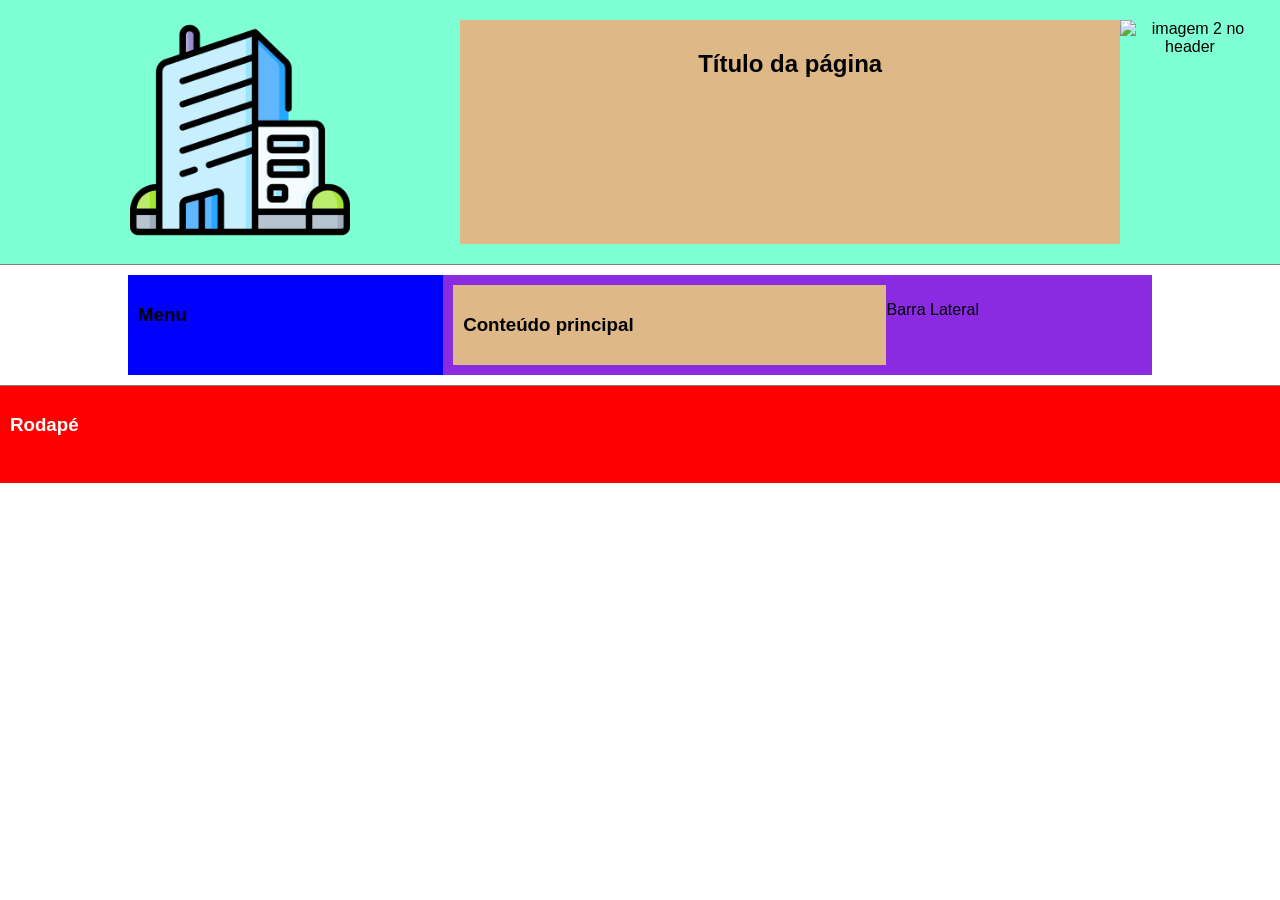
==== index.html @ af9185ae "exemplo da aula de iw" ====
<!DOCTYPE html>
<html lang="pt-br">

<head>
  <!--utf-8 acentuação/caracteres especiais-->
  <meta charset="UTF-8">
  <!--é o 1o para o site se tornar responsivo-->
  <meta name="viewport" content="width=device-width, initial-scale=1.0">
  <title>Revisão de aula</title>
  <link rel="stylesheet" href="css/estilos.css">
  <link rel="shortcut icon" href="img/building.png" type="image/png">
</head>

<body>
  <header>
    <aside>
      <img src="img/office-building.png" alt="imagem 1 no header">
    </aside>
    <section>
      <h1>Título da página</h1>
    </section>
    <aside>
      <img src="img/placeholder.png" alt="imagem 2 no header">
    </aside>
  </header>

  <div class="container">

    <div class="conteudo-central">
      <nav>
        <h3>Menu</h3>
      </nav>
      <main>
        <section>
          <h3>Conteúdo principal</h3>
        </section>
        <aside>
          <p>Barra Lateral</p>
        </aside>
      </main>
    </div>
  </div>

  <footer>
    <h3>Rodapé</h3>
    <img src="" alt="">
  </footer>
</body>

</html>
---- css/estilos.css ----
body {
  margin: 0;
  font-family: arial;
}

.container {
  width: 80%;
  margin: auto;
}

header {
  background-color: aquamarine;
  text-align: center;
  padding: 20px;
  margin-bottom: 10px;
  border-bottom: 1px solid gray;
  display: flex;
}

header img {
  width: 50%;
}

.conteudo-central {
  display: flex;
}

nav {
  width: 30%;
  background-color: blue;
  padding: 10px;
}

main {
  width: 70%;
  background-color: blueviolet;
  padding: 10px;
  display: flex;
}

section {
  background-color: burlywood;
  padding: 10px;
  width: 60%;
}

footer {
  background-color: red;
  color: white;
  padding: 10px;
  margin-top: 10px;
  border-top: 1px solid gray;
}
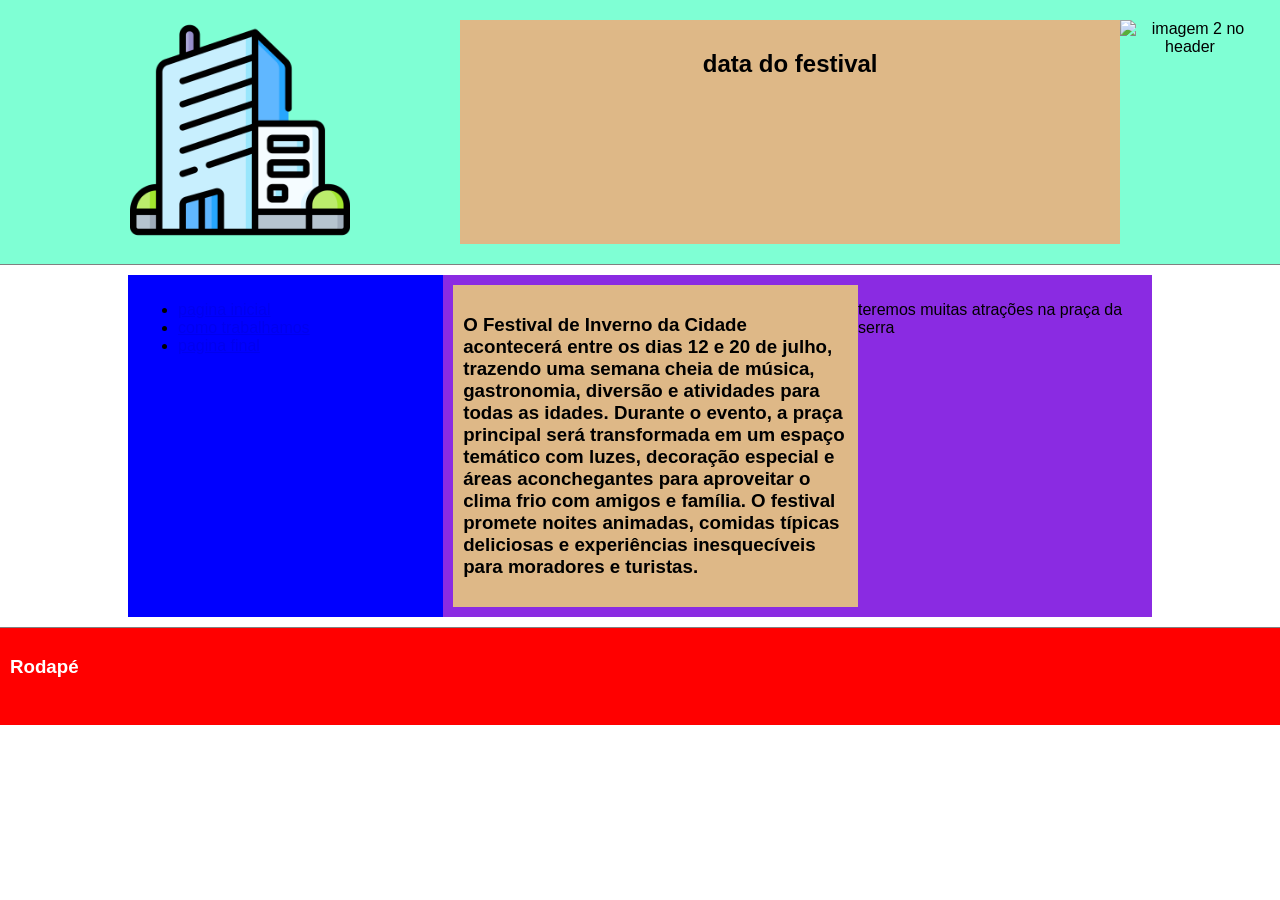
==== commit ae9e435f: "coisas" ====
--- a/index.html
+++ b/index.html
@@ -6,7 +6,7 @@
   <meta charset="UTF-8">
   <!--é o 1o para o site se tornar responsivo-->
   <meta name="viewport" content="width=device-width, initial-scale=1.0">
-  <title>Revisão de aula</title>
+  <title>nosso festival !</title>
   <link rel="stylesheet" href="css/estilos.css">
   <link rel="shortcut icon" href="img/building.png" type="image/png">
 </head>
@@ -17,7 +17,7 @@
       <img src="img/office-building.png" alt="imagem 1 no header">
     </aside>
     <section>
-      <h1>Título da página</h1>
+      <h1> data do festival </h1>
     </section>
     <aside>
       <img src="img/placeholder.png" alt="imagem 2 no header">
@@ -28,14 +28,18 @@
 
     <div class="conteudo-central">
       <nav>
-        <h3>Menu</h3>
+        <ul>
+          <li><a href="index.html">pagina inicial</a></li>
+           <li><a href="sobre.html">como trabalhamos</a></li>
+           <li><a href="contato.html">pagina final</a></li>
+        </ul>
       </nav>
       <main>
         <section>
-          <h3>Conteúdo principal</h3>
+          <h3>O Festival de Inverno da Cidade acontecerá entre os dias 12 e 20 de julho, trazendo uma semana cheia de música, gastronomia, diversão e atividades para todas as idades. Durante o evento, a praça principal será transformada em um espaço temático com luzes, decoração especial e áreas aconchegantes para aproveitar o clima frio com amigos e família. O festival promete noites animadas, comidas típicas deliciosas e experiências inesquecíveis para moradores e turistas.</h3>
         </section>
         <aside>
-          <p>Barra Lateral</p>
+          <p>teremos muitas atrações na praça da serra</p>
         </aside>
       </main>
     </div>
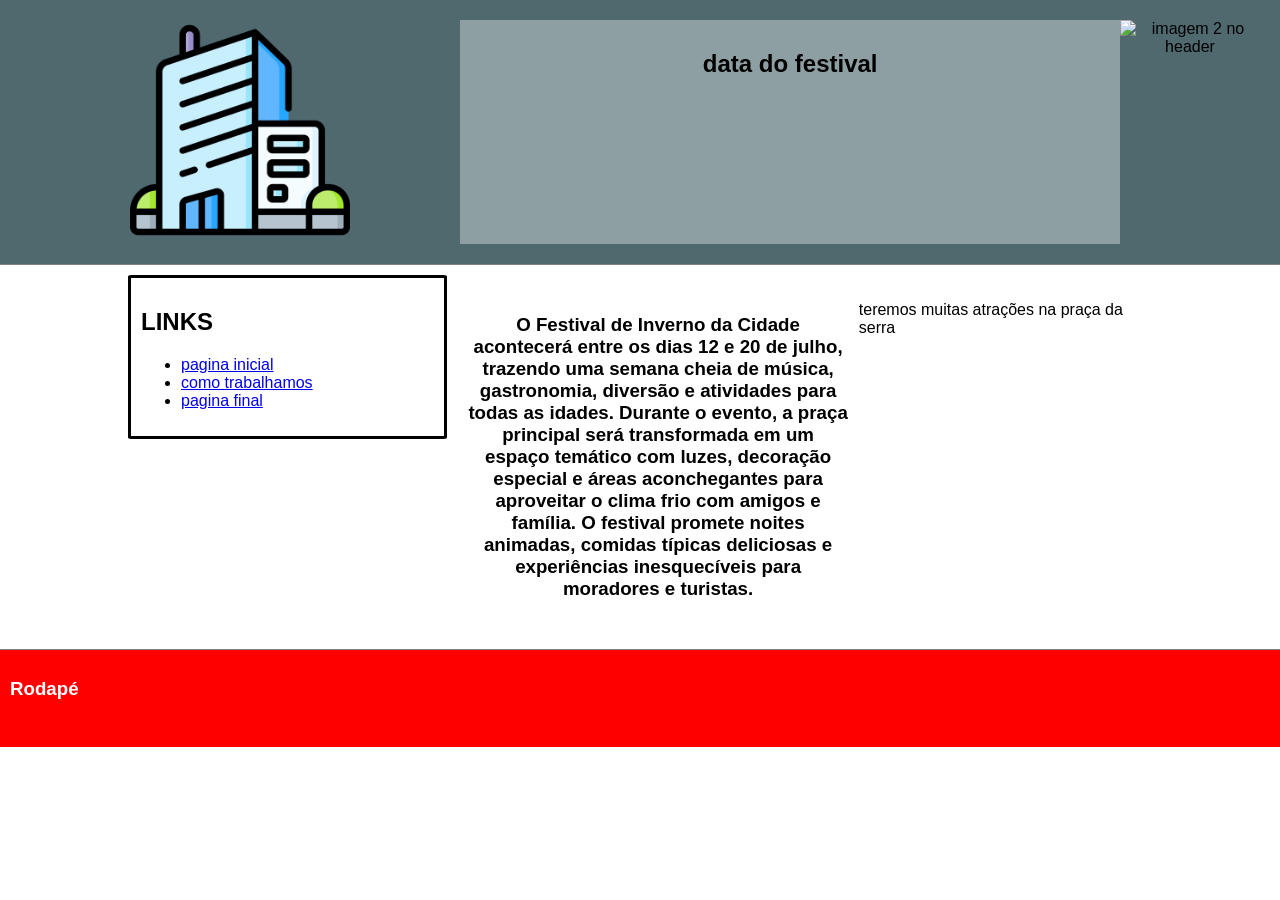
==== commit c1ed97d3: "mudar CSS e adicionar LINKS ao CSS" ====
--- a/index.html
+++ b/index.html
@@ -28,6 +28,7 @@
 
     <div class="conteudo-central">
       <nav>
+        <h1>LINKS</h1>
         <ul>
           <li><a href="index.html">pagina inicial</a></li>
            <li><a href="sobre.html">como trabalhamos</a></li>
--- a/css/estilos.css
+++ b/css/estilos.css
@@ -9,7 +9,7 @@
 }
 
 header {
-  background-color: aquamarine;
+  background-color: rgb(79, 105, 111);
   text-align: center;
   padding: 20px;
   margin-bottom: 10px;
@@ -27,21 +27,26 @@
 
 nav {
   width: 30%;
-  background-color: blue;
+  height: 30%;
+  max-height: 30%;
+  background-color: rgb(255, 255, 255);
+  border: 3px solid black;
   padding: 10px;
+  border-radius: 1%;
 }
 
 main {
   width: 70%;
-  background-color: blueviolet;
+  background-color: rgba(0,0,0,0);
   padding: 10px;
   display: flex;
 }
 
 section {
-  background-color: burlywood;
+  background-color: rgba(255, 255, 255, 0.356);
   padding: 10px;
   width: 60%;
+  text-align: center;
 }
 
 footer {
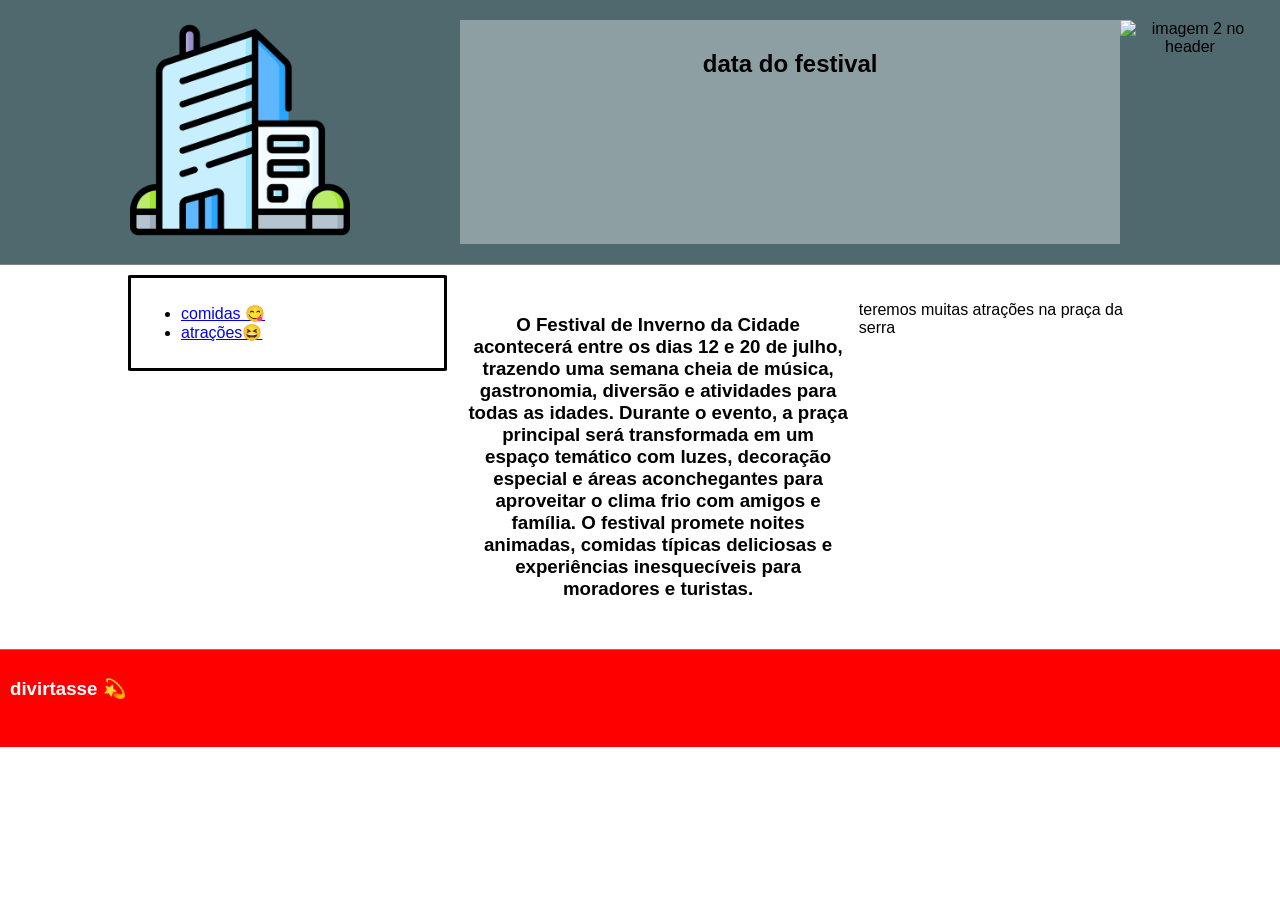
==== commit c3314787: "Mexer no html" ====
--- a/index.html
+++ b/index.html
@@ -28,11 +28,10 @@
 
     <div class="conteudo-central">
       <nav>
-        <h1>LINKS</h1>
         <ul>
-          <li><a href="index.html">pagina inicial</a></li>
-           <li><a href="sobre.html">como trabalhamos</a></li>
-           <li><a href="contato.html">pagina final</a></li>
+        
+           <li><a href="sobre.html">comidas 😋</a></li>
+           <li><a href="contato.html">atrações😆</a></li>
         </ul>
       </nav>
       <main>
@@ -47,7 +46,7 @@
   </div>
 
   <footer>
-    <h3>Rodapé</h3>
+    <h3>divirtasse 💫</h3>
     <img src="" alt="">
   </footer>
 </body>
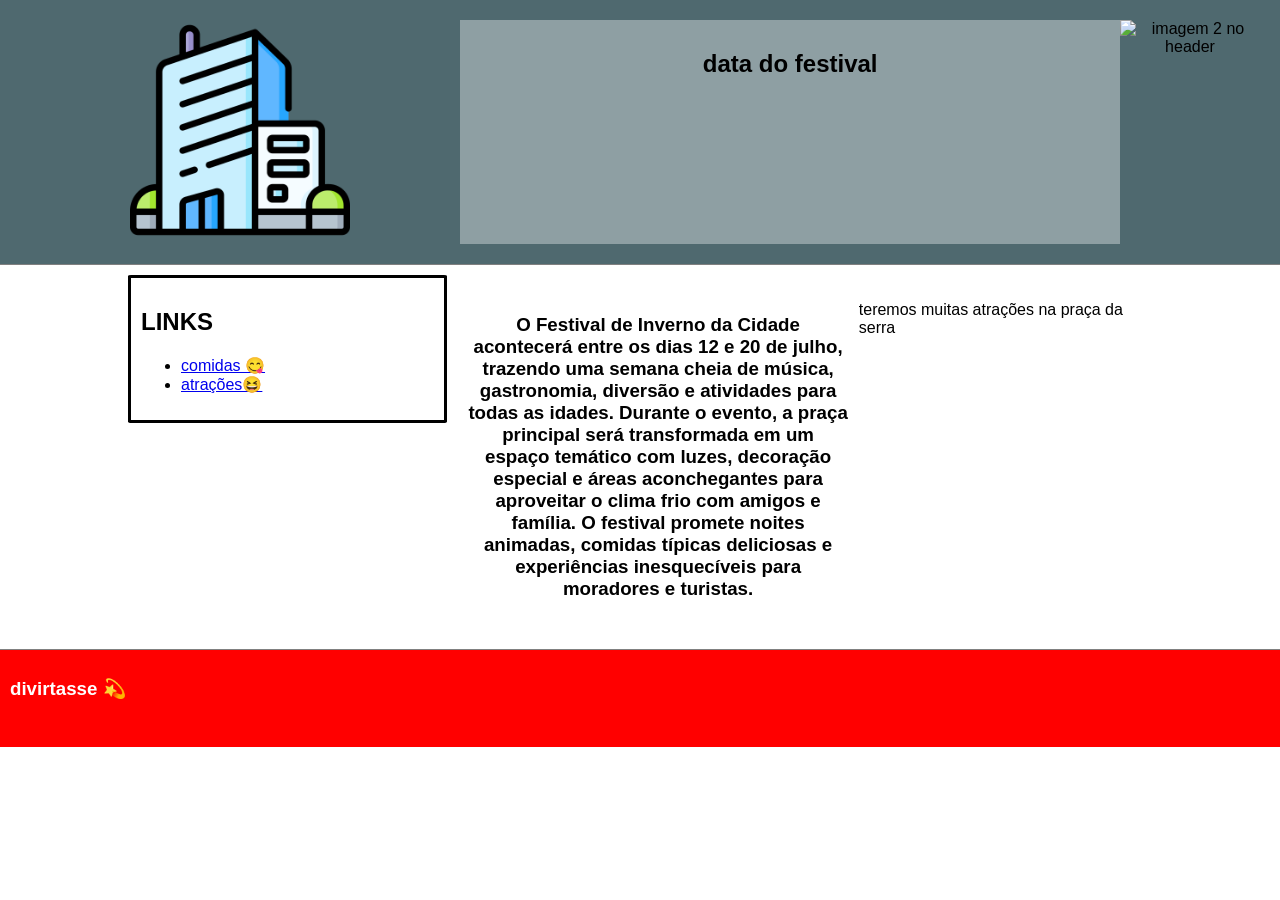
==== commit 3b398121: "Merge branch 'main' of https://github.com/GiulianoBR3/coisas" ====
--- a/index.html
+++ b/index.html
@@ -28,6 +28,7 @@
 
     <div class="conteudo-central">
       <nav>
+        <h1>LINKS</h1>
         <ul>
         
            <li><a href="sobre.html">comidas 😋</a></li>
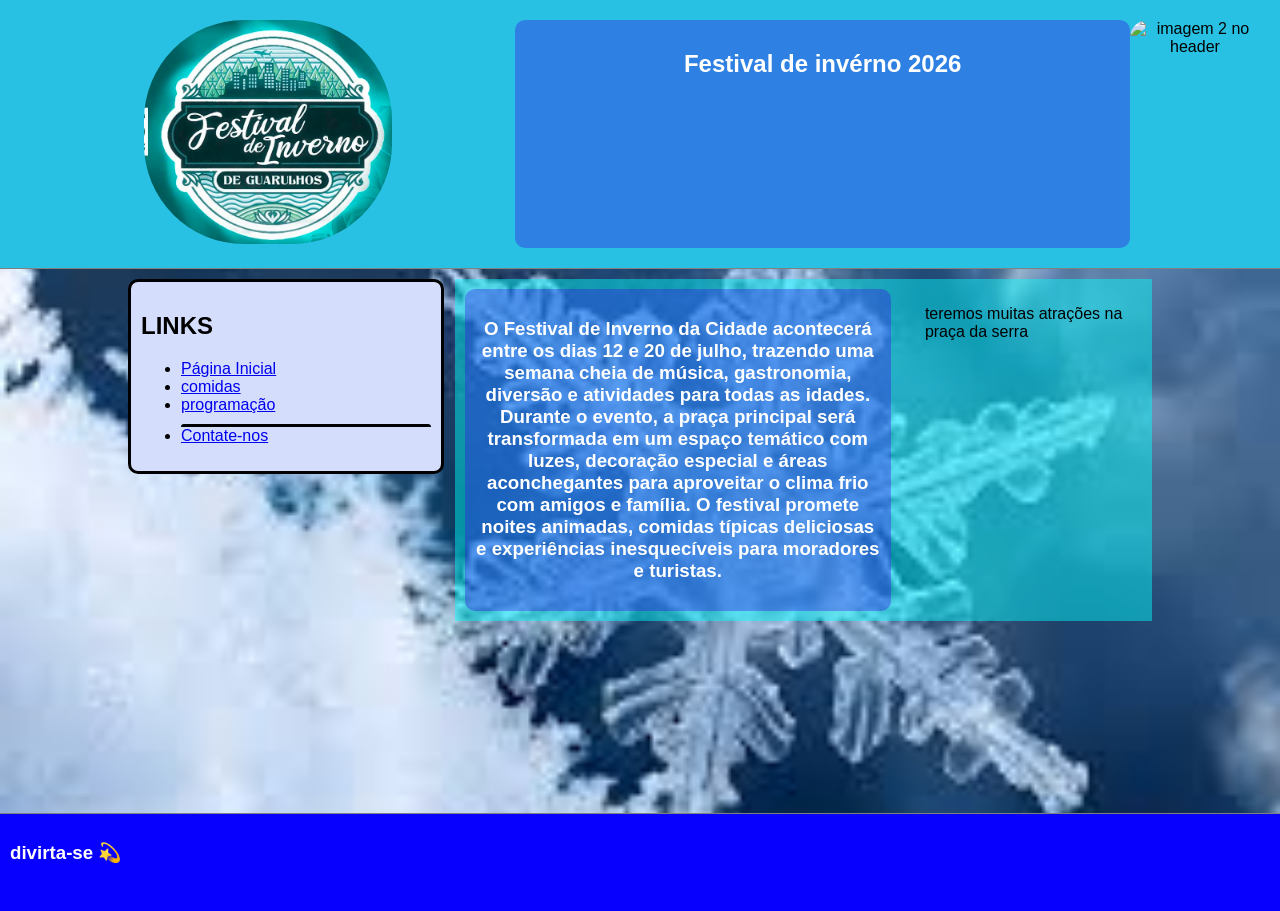
==== commit 10384dec: "mudar...basicamente tudo" ====
--- a/index.html
+++ b/index.html
@@ -6,18 +6,18 @@
   <meta charset="UTF-8">
   <!--é o 1o para o site se tornar responsivo-->
   <meta name="viewport" content="width=device-width, initial-scale=1.0">
-  <title>nosso festival !</title>
+  <title>Festival de Inverno 2026</title>
   <link rel="stylesheet" href="css/estilos.css">
-  <link rel="shortcut icon" href="img/building.png" type="image/png">
+  <link rel="shortcut icon" href="img/festival.png" type="image/png">
 </head>
 
 <body>
   <header>
     <aside>
-      <img src="img/office-building.png" alt="imagem 1 no header">
+      <img src="img/festival.png" alt="imagem 1 no header">
     </aside>
     <section>
-      <h1> data do festival </h1>
+      <h1> Festival de invérno 2026 </h1>
     </section>
     <aside>
       <img src="img/placeholder.png" alt="imagem 2 no header">
@@ -30,9 +30,10 @@
       <nav>
         <h1>LINKS</h1>
         <ul>
-        
-           <li><a href="sobre.html">comidas 😋</a></li>
-           <li><a href="contato.html">atrações😆</a></li>
+           <li><a href="index.html">Página Inicial</a></li>
+           <li><a href="comidas.html">comidas</a></li>
+           <li><a href="programacao.html">programação</a></li>
+           <li class="separate"><a href="contato.html">Contate-nos</a></li>
         </ul>
       </nav>
       <main>
@@ -47,7 +48,7 @@
   </div>
 
   <footer>
-    <h3>divirtasse 💫</h3>
+    <h3>divirta-se 💫</h3>
     <img src="" alt="">
   </footer>
 </body>
--- a/css/estilos.css
+++ b/css/estilos.css
@@ -1,4 +1,6 @@
 body {
+  background-image: url("../img/background.png");
+  background-size: cover;
   margin: 0;
   font-family: arial;
 }
@@ -9,7 +11,7 @@
 }
 
 header {
-  background-color: rgb(79, 105, 111);
+  background-color: rgb(41, 193, 227);
   text-align: center;
   padding: 20px;
   margin-bottom: 10px;
@@ -19,6 +21,7 @@
 
 header img {
   width: 50%;
+  border-radius: 100px;
 }
 
 .conteudo-central {
@@ -26,33 +29,47 @@
 }
 
 nav {
+  margin-right: 1%;
   width: 30%;
   height: 30%;
   max-height: 30%;
-  background-color: rgb(255, 255, 255);
+  background-color: rgb(212, 222, 252);
   border: 3px solid black;
   padding: 10px;
-  border-radius: 1%;
+  border-radius: 10px;
 }
 
 main {
   width: 70%;
-  background-color: rgba(0,0,0,0);
+  background-color: rgba(0, 255, 255, 0.457);
   padding: 10px;
   display: flex;
 }
 
 section {
-  background-color: rgba(255, 255, 255, 0.356);
+  color: white;
+  background-color: rgba(59, 12, 228, 0.356);
+  border-radius: 10px;
   padding: 10px;
   width: 60%;
   text-align: center;
 }
 
+main aside {
+  padding-left: 5%;
+  width: 30%;
+}
+
 footer {
-  background-color: red;
+  background-color: rgb(8, 0, 255);
   color: white;
   padding: 10px;
+  margin-top: 15%;
+  border-top: 1px solid gray;
+}
+
+.separate {
   margin-top: 10px;
-  border-top: 1px solid gray;
+  border-top: 3px solid black;
+  border-radius: 3px
 }
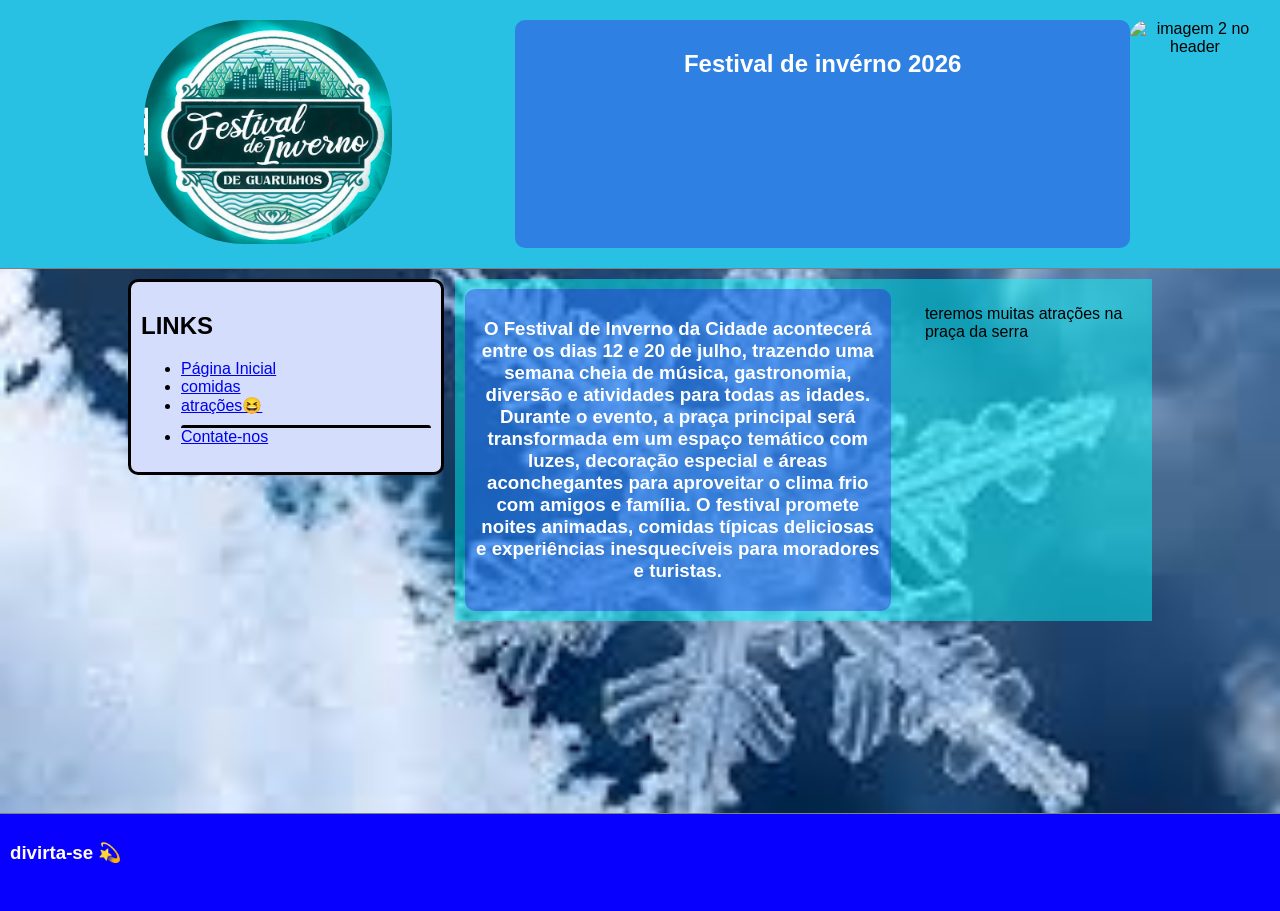
==== commit 39109ec5: "atualizei as paginas" ====
--- a/index.html
+++ b/index.html
@@ -31,9 +31,10 @@
         <h1>LINKS</h1>
         <ul>
            <li><a href="index.html">Página Inicial</a></li>
-           <li><a href="comidas.html">comidas</a></li>
-           <li><a href="programacao.html">programação</a></li>
+           <li><a href="sobre.html">comidas</a></li>
+           <li><a href="atracao.html">atrações😆</a></li>
            <li class="separate"><a href="contato.html">Contate-nos</a></li>
+           
         </ul>
       </nav>
       <main>
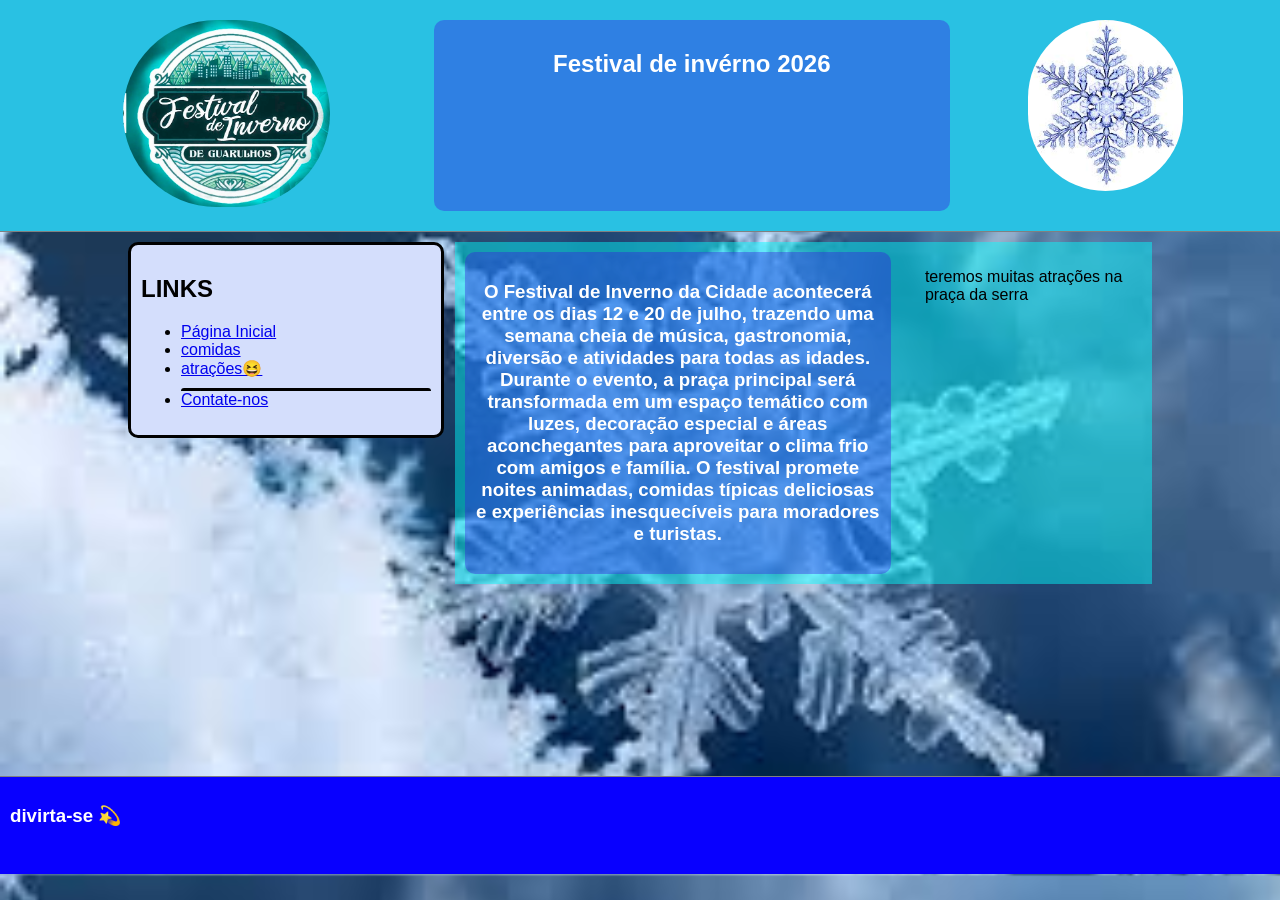
==== commit 05eee1e1: "ass 5.0" ====
--- a/index.html
+++ b/index.html
@@ -31,7 +31,7 @@
         <h1>LINKS</h1>
         <ul>
            <li><a href="index.html">Página Inicial</a></li>
-           <li><a href="sobre.html">comidas</a></li>
+           <li><a href="comidas.html">comidas</a></li>
            <li><a href="atracao.html">atrações😆</a></li>
            <li class="separate"><a href="contato.html">Contate-nos</a></li>
            
--- a/css/estilos.css
+++ b/css/estilos.css
@@ -8,6 +8,11 @@
 .container {
   width: 80%;
   margin: auto;
+}
+
+header aside {
+  min-width: 25%;
+  min-height: 25%
 }
 
 header {
